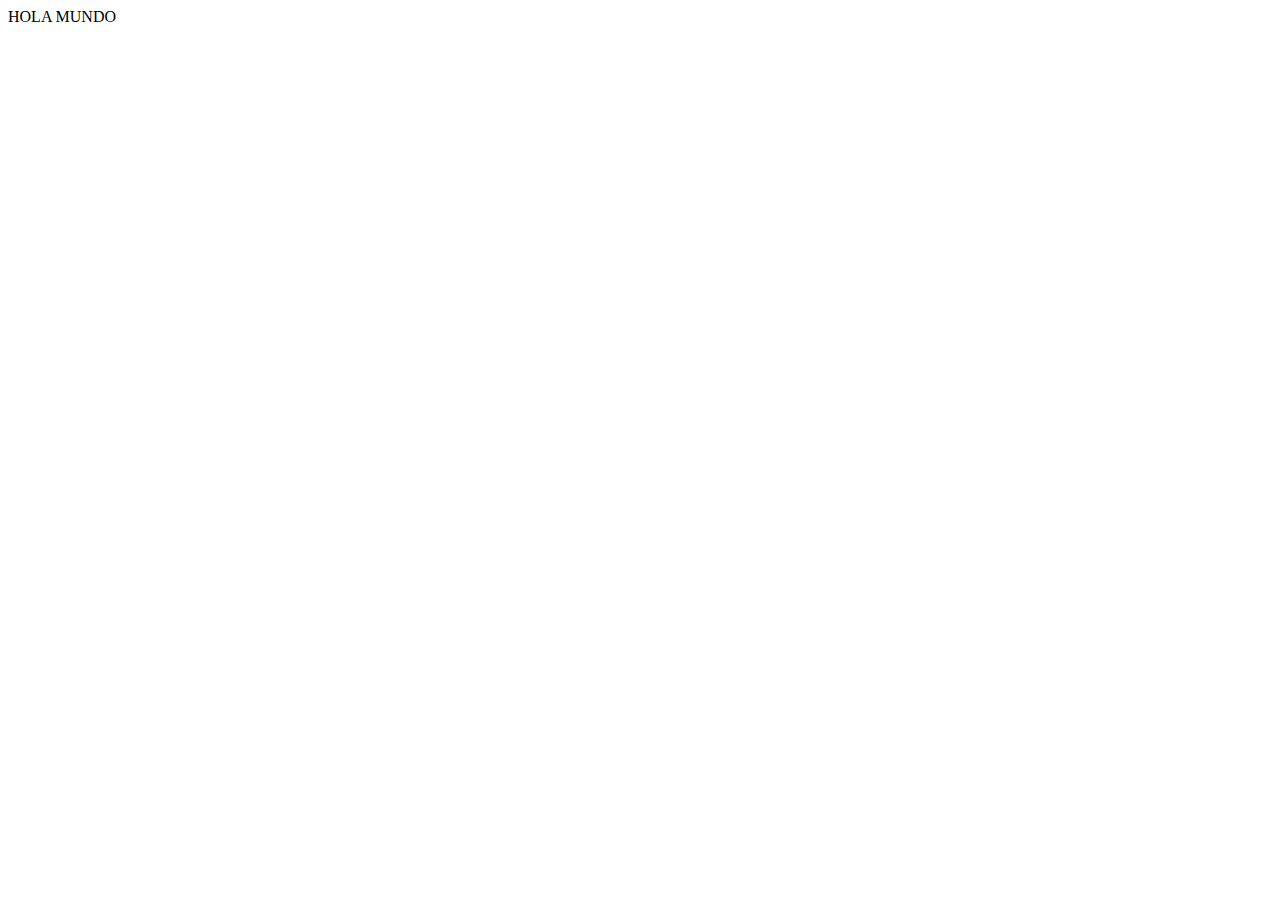
==== index.html @ 6c5b9989 "Crear un archivo index.html" ====
<!DOCTYPE html>
<html lang="en">
<head>
    <meta charset="UTF-8">
    <meta http-equiv="X-UA-Compatible" content="IE=edge">
    <meta name="viewport" content="width=device-width, initial-scale=1.0">
    <title>Document</title>
</head>
<body>
    <div> HOLA MUNDO</div>
</body>
</html>
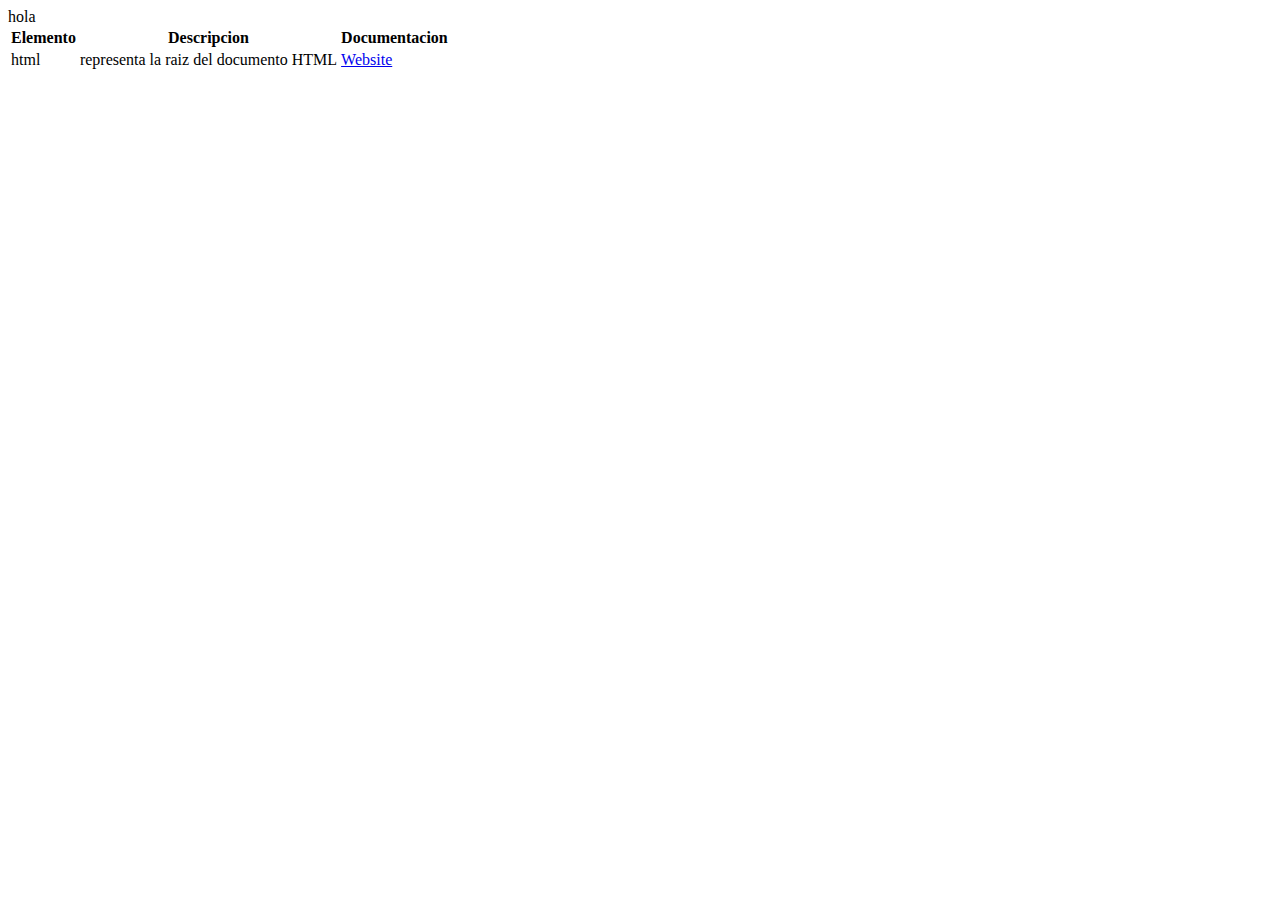
==== commit a9058a19: "Crear nuevo  archivo index.html" ====
--- a/index.html
+++ b/index.html
@@ -7,6 +7,20 @@
     <title>Document</title>
 </head>
 <body>
-    <div> HOLA MUNDO</div>
+    <div>hola</div>
+    <table>
+        <thead>
+            <tr>
+                <th>Elemento</th>
+                <th>Descripcion</th>
+                <th>Documentacion</th>
+            </tr>
+        </thead>
+        <tbody>
+                <td>html</td>
+                <td>representa la raiz del documento HTML</td>
+                <td><a href="https://example.com" target= "_blank">Website</a></td>
+        </tbody>
+    </table>
 </body>
 </html>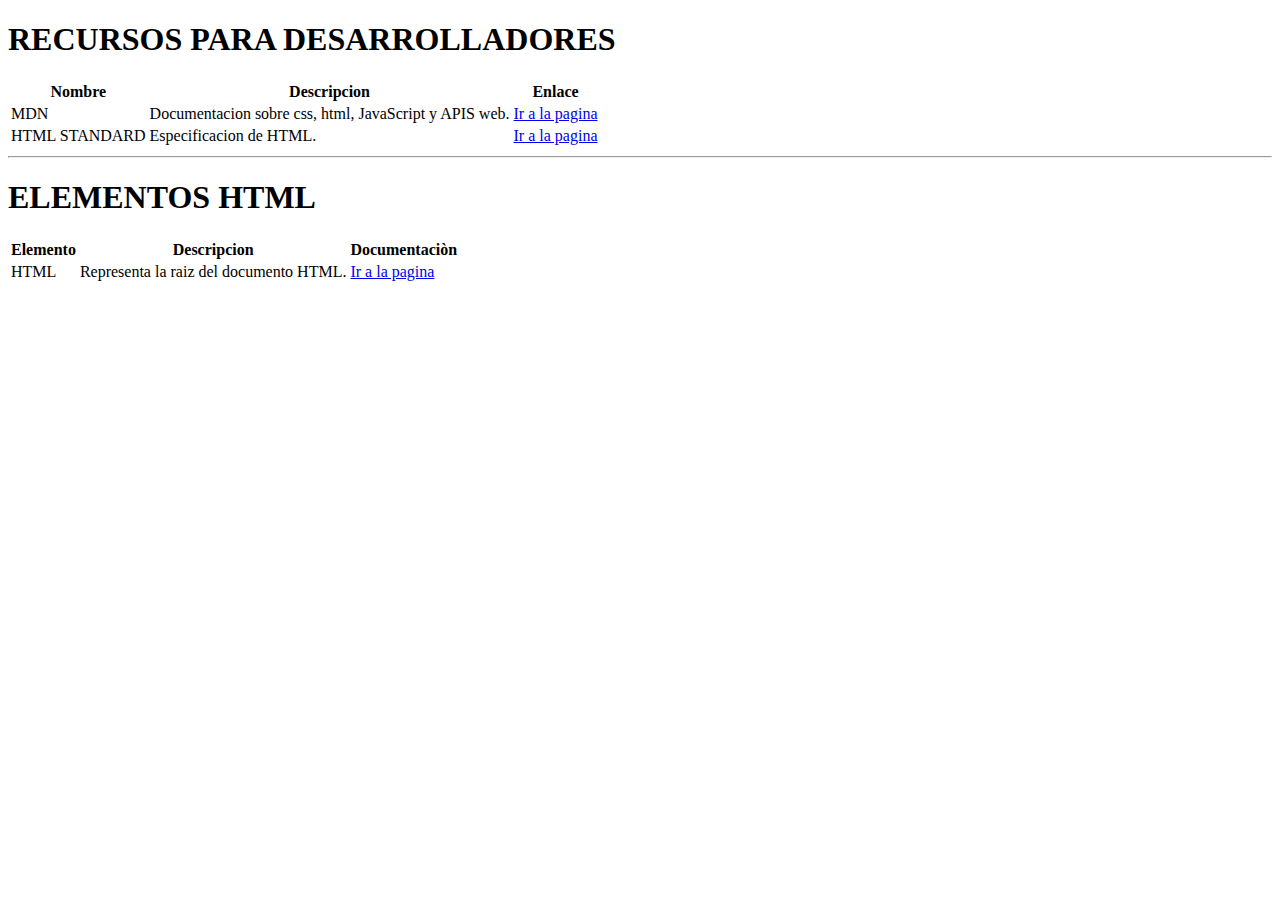
==== commit 30e5563e: "Corrige tabla" ====
--- a/index.html
+++ b/index.html
@@ -7,20 +7,45 @@
     <title>Document</title>
 </head>
 <body>
-    <div>hola</div>
+    <h1>RECURSOS PARA DESARROLLADORES</h1>
+    <table>
+        <thead>
+            <tr>
+                <th>Nombre</th>
+                <th>Descripcion</th>
+                <th>Enlace</th>
+            </tr>
+        </thead>
+   
+        <tbody>
+            <tr>
+                <td>MDN</td>
+                <td>Documentacion sobre css, html, JavaScript y APIS web.</td>
+                <td><a href="https://developer.mozilla.org/es/" target= "_blank">Ir a la pagina</a></td>
+            </tr>
+            <tr>
+                <td>HTML STANDARD</td>
+                <td>Especificacion de HTML.</td>
+                <td><a href="https://html.spec.whatwg.org/" target= "_blank">Ir a la pagina</a></td>
+            </tr>
+        </tbody>   
+
+    </table>
+    <hr>
+    <h1>ELEMENTOS HTML</h1>
     <table>
         <thead>
             <tr>
                 <th>Elemento</th>
                 <th>Descripcion</th>
-                <th>Documentacion</th>
+                <th>Documentaciòn</th>
             </tr>
         </thead>
         <tbody>
-                <td>html</td>
-                <td>representa la raiz del documento HTML</td>
-                <td><a href="https://example.com" target= "_blank">Website</a></td>
-        </tbody>
+            <td>HTML</td>
+            <td>Representa la raiz del documento HTML.</td>
+            <td><a href="https://developer.mozilla.org/en-US/docs/Web/HTML/Element/html" target= "_blank">Ir a la pagina</a></td>
+    </tbody>
     </table>
 </body>
 </html>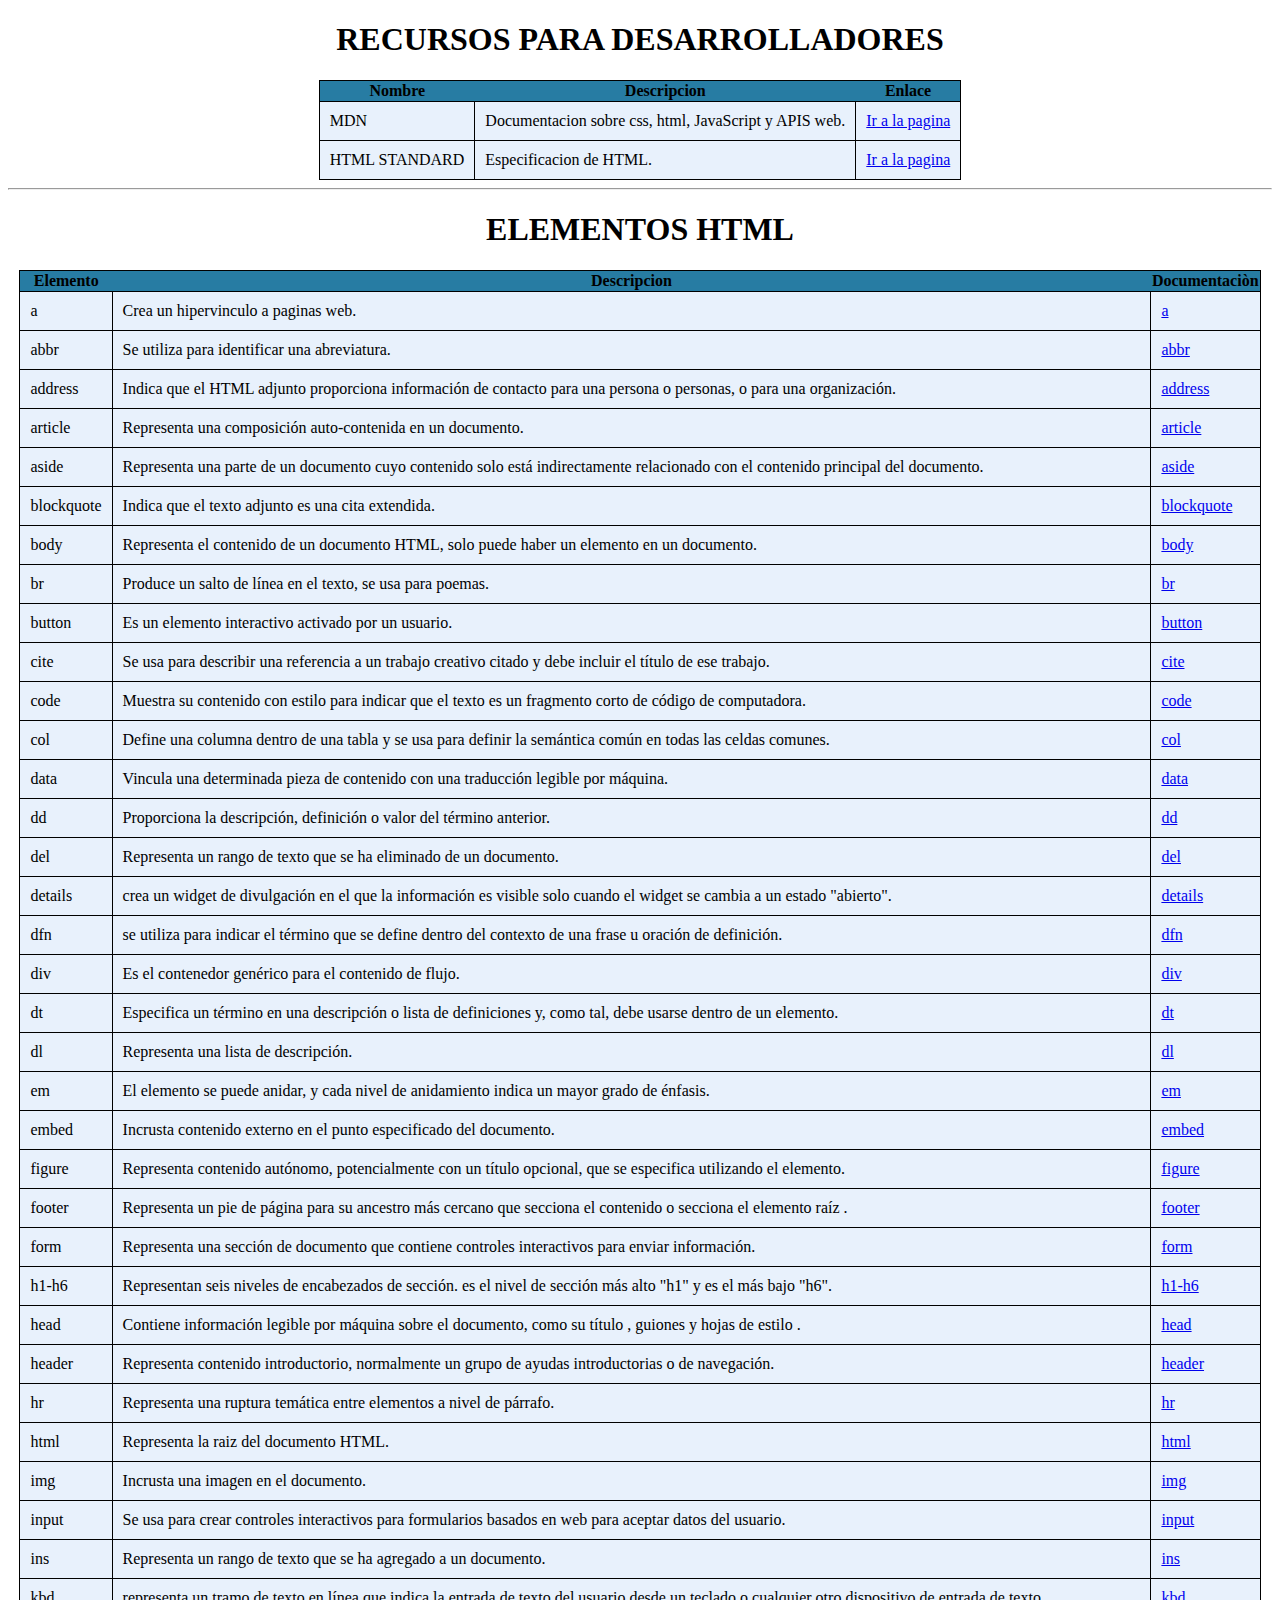
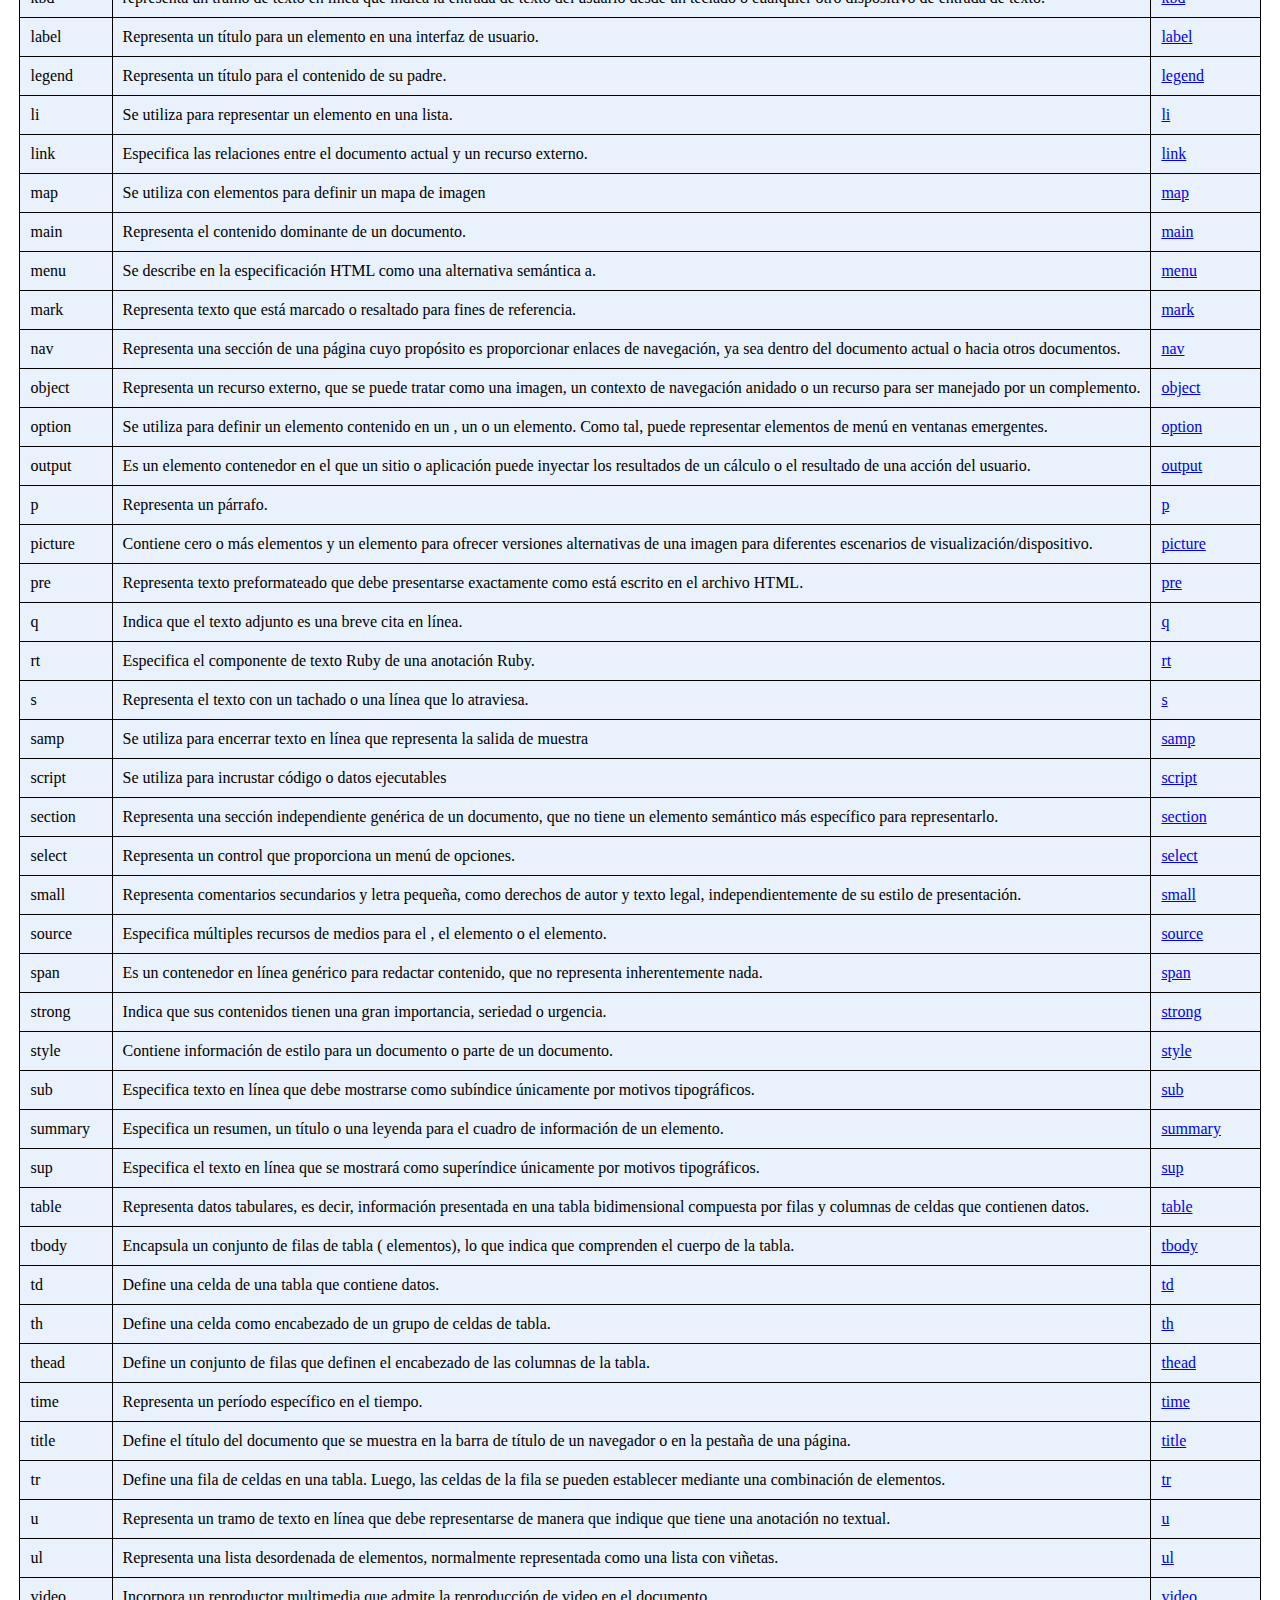
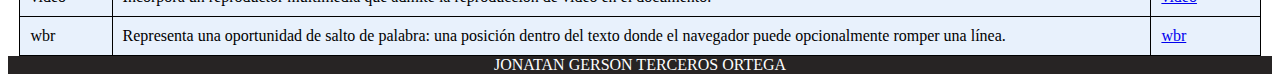
==== commit 8231c8bc: "Completar los elementos a la Tabla" ====
--- a/index.html
+++ b/index.html
@@ -4,8 +4,11 @@
     <meta charset="UTF-8">
     <meta http-equiv="X-UA-Compatible" content="IE=edge">
     <meta name="viewport" content="width=device-width, initial-scale=1.0">
-    <title>Document</title>
+    <title>TECNOLOGIAS WEB</title>
+    <link rel="stylesheet" href="style.css">
+
 </head>
+
 <body>
     <h1>RECURSOS PARA DESARROLLADORES</h1>
     <table>
@@ -33,6 +36,7 @@
     </table>
     <hr>
     <h1>ELEMENTOS HTML</h1>
+    <!--<img src="img/html.png" alt="HTML">-->
     <table>
         <thead>
             <tr>
@@ -42,10 +46,388 @@
             </tr>
         </thead>
         <tbody>
-            <td>HTML</td>
-            <td>Representa la raiz del documento HTML.</td>
-            <td><a href="https://developer.mozilla.org/en-US/docs/Web/HTML/Element/html" target= "_blank">Ir a la pagina</a></td>
+            <tr>
+                <td>a</td>
+                <td>Crea un hipervinculo a paginas web.</td>
+                <td><a href="https://developer.mozilla.org/en-US/docs/Web/HTML/Element/a" target= "_blank">a</a></td>
+            </tr>
+            <tr>
+                <td>abbr</td>
+                <td>Se utiliza para identificar una abreviatura.</td>
+                <td><a href="https://developer.mozilla.org/en-US/docs/Web/HTML/Element/abbr" target= "_blank">abbr</a></td>
+            </tr>
+            <tr>
+                <td>address</td>
+                <td>Indica que el HTML adjunto proporciona información de contacto para una persona o personas, o para una organización.</td>
+                <td><a href="https://developer.mozilla.org/en-US/docs/Web/HTML/Element/address" target= "_blank">address</a></td>
+            </tr>
+            <tr>
+                <td>article</td>
+                <td>Representa una composición auto-contenida en un documento.</td>
+                <td><a href="https://developer.mozilla.org/en-US/docs/Web/HTML/Element/article" target= "_blank">article</a></td>
+            </tr>
+            <tr>
+                <td>aside</td>
+                <td>Representa una parte de un documento cuyo contenido solo está indirectamente relacionado con el contenido principal del documento.</td>
+                <td><a href="https://developer.mozilla.org/en-US/docs/Web/HTML/Element/aside" target= "_blank">aside</a></td>
+            </tr>
+            <tr>
+                <td>blockquote</td>
+                <td>Indica que el texto adjunto es una cita extendida.</td>
+                <td><a href="https://developer.mozilla.org/en-US/docs/Web/HTML/Element/blockquote" target= "_blank">blockquote</a></td>
+            </tr>
+            <tr>
+                <td>body</td>
+                <td>Representa el contenido de un documento HTML, solo puede haber un elemento en un documento.</td>
+                <td><a href="https://developer.mozilla.org/en-US/docs/Web/HTML/Element/body" target= "_blank">body</a></td>
+            </tr>
+            <tr>
+                <td>br</td>
+                <td>Produce un salto de línea en el texto, se usa para poemas.</td>
+                <td><a href="https://developer.mozilla.org/en-US/docs/Web/HTML/Element/br" target= "_blank">br</a></td>
+            </tr>
+            <tr>
+                <td>button</td>
+                <td>Es un elemento interactivo activado por un usuario.</td>
+                <td><a href="https://developer.mozilla.org/en-US/docs/Web/HTML/Element/button" target= "_blank">button</a></td>
+            </tr>
+            <tr>
+                <td>cite</td>
+                <td>Se usa para describir una referencia a un trabajo creativo citado y debe incluir el título de ese trabajo.</td>
+                <td><a href="https://developer.mozilla.org/en-US/docs/Web/HTML/Element/cite" target= "_blank">cite</a></td>
+            </tr>
+            <tr>
+                <td>code</td>
+                <td>Muestra su contenido con estilo para indicar que el texto es un fragmento corto de código de computadora.</td>
+                <td><a href="https://developer.mozilla.org/en-US/docs/Web/HTML/Element/code" target= "_blank">code</a></td>
+            </tr>
+            <tr>
+                <td>col</td>
+                <td>Define una columna dentro de una tabla y se usa para definir la semántica común en todas las celdas comunes.</td>
+                <td><a href="https://developer.mozilla.org/en-US/docs/Web/HTML/Element/col" target= "_blank">col</a></td>
+            </tr>
+            <tr>
+                <td>data</td>
+                <td>Vincula una determinada pieza de contenido con una traducción legible por máquina.</td>
+                <td><a href="https://developer.mozilla.org/en-US/docs/Web/HTML/Element/data" target= "_blank">data</a></td>
+            </tr>
+            <tr>
+                <td>dd</td>
+                <td>Proporciona la descripción, definición o valor del término anterior.</td>
+                <td><a href="https://developer.mozilla.org/en-US/docs/Web/HTML/Element/dd" target= "_blank">dd</a></td>
+            </tr>
+            <tr>
+                <td>del</td>
+                <td>Representa un rango de texto que se ha eliminado de un documento.</td>
+                <td><a href="https://developer.mozilla.org/en-US/docs/Web/HTML/Element/del" target= "_blank">del</a></td>
+            </tr>
+            <tr>
+                <td>details</td>
+                <td>crea un widget de divulgación en el que la información es visible solo cuando el widget se cambia a un estado "abierto".</td>
+                <td><a href="https://developer.mozilla.org/en-US/docs/Web/HTML/Element/details" target= "_blank">details</a></td>
+            </tr>
+            <tr>
+                <td>dfn</td>
+                <td>se utiliza para indicar el término que se define dentro del contexto de una frase u oración de definición.</td>
+                <td><a href="https://developer.mozilla.org/en-US/docs/Web/HTML/Element/dfn" target= "_blank">dfn</a></td>
+            </tr>
+            <tr>
+                <td>div</td>
+                <td>Es el contenedor genérico para el contenido de flujo.</td>
+                <td><a href="https://developer.mozilla.org/en-US/docs/Web/HTML/Element/div" target= "_blank">div</a></td>
+            </tr>
+            <tr>
+                <td>dt</td>
+                <td>Especifica un término en una descripción o lista de definiciones y, como tal, debe usarse dentro de un elemento.</td>
+                <td><a href="https://developer.mozilla.org/en-US/docs/Web/HTML/Element/dt" target= "_blank">dt</a></td>
+            </tr>
+            <tr>
+                <td>dl</td>
+                <td>Representa una lista de descripción.</td>
+                <td><a href="https://developer.mozilla.org/en-US/docs/Web/HTML/Element/dl" target= "_blank">dl</a></td>
+            </tr>
+            <tr>
+                <td>em</td>
+                <td>El elemento se puede anidar, y cada nivel de anidamiento indica un mayor grado de énfasis.</td>
+                <td><a href="https://developer.mozilla.org/en-US/docs/Web/HTML/Element/em" target= "_blank">em</a></td>
+            </tr>
+            <tr>
+                <td>embed</td>
+                <td>Incrusta contenido externo en el punto especificado del documento.</td>
+                <td><a href="https://developer.mozilla.org/en-US/docs/Web/HTML/Element/embed" target= "_blank">embed</a></td>
+            </tr>
+            <tr>
+                <td>figure</td>
+                <td>Representa contenido autónomo, potencialmente con un título opcional, que se especifica utilizando el elemento.</td>
+                <td><a href="https://developer.mozilla.org/en-US/docs/Web/HTML/Element/figure" target= "_blank">figure</a></td>
+            </tr>
+            <tr>
+                <td>footer</td>
+                <td>Representa un pie de página para su ancestro más cercano que secciona el contenido o secciona el elemento raíz .</td>
+                <td><a href="https://developer.mozilla.org/en-US/docs/Web/HTML/Element/footer" target= "_blank">footer</a></td>
+            </tr>
+            <tr>
+                <td>form</td>
+                <td>Representa una sección de documento que contiene controles interactivos para enviar información.</td>
+                <td><a href="https://developer.mozilla.org/en-US/docs/Web/HTML/Element/form" target= "_blank">form</a></td>
+            </tr>
+            <tr>
+                <td>h1-h6</td>
+                <td>Representan seis niveles de encabezados de sección. es el nivel de sección más alto "h1" y es el más bajo "h6".</td>
+                <td><a href="https://developer.mozilla.org/en-US/docs/Web/HTML/Element/Heading_Elements" target= "_blank">h1-h6</a></td>
+            </tr>
+            <tr>
+                <td>head</td>
+                <td>Contiene información legible por máquina sobre el documento, como su título , guiones y hojas de estilo .</td>
+                <td><a href="https://developer.mozilla.org/en-US/docs/Web/HTML/Element/head" target= "_blank">head</a></td>
+            </tr>
+            <tr>
+                <td>header</td>
+                <td>Representa contenido introductorio, normalmente un grupo de ayudas introductorias o de navegación.</td>
+                <td><a href="https://developer.mozilla.org/en-US/docs/Web/HTML/Element/header" target= "_blank">header</a></td>
+            </tr>
+            <tr>
+                <td>hr</td>
+                <td>Representa una ruptura temática entre elementos a nivel de párrafo.</td>
+                <td><a href="https://developer.mozilla.org/en-US/docs/Web/HTML/Element/hr" target= "_blank">hr</a></td>
+            </tr>
+            <tr>
+                <td>html</td>
+                <td>Representa la raiz del documento HTML.</td>
+                <td><a href="https://developer.mozilla.org/en-US/docs/Web/HTML/Element/html" target= "_blank">html</a></td>
+            </tr>
+            <tr>
+                <td>img</td>
+                <td>Incrusta una imagen en el documento.</td>
+                <td><a href="https://developer.mozilla.org/en-US/docs/Web/HTML/Element/img" target= "_blank">img</a></td>
+            </tr>
+            <tr>
+                <td>input</td>
+                <td>Se usa para crear controles interactivos para formularios basados en web para aceptar datos del usuario.</td>
+                <td><a href="https://developer.mozilla.org/en-US/docs/Web/HTML/Element/input" target= "_blank">input</a></td>
+            </tr>
+            <tr>
+                <td>ins</td>
+                <td>Representa un rango de texto que se ha agregado a un documento. </td>
+                <td><a href="https://developer.mozilla.org/en-US/docs/Web/HTML/Element/ins" target= "_blank">ins</a></td>
+            </tr>
+            <tr>
+                <td>kbd</td>
+                <td> representa un tramo de texto en línea que indica la entrada de texto del usuario desde un teclado o cualquier otro dispositivo de entrada de texto.</td>
+                <td><a href="https://developer.mozilla.org/en-US/docs/Web/HTML/Element/kbd" target= "_blank">kbd</a></td>
+            </tr>
+            <tr>
+                <td>label</td>
+                <td>Representa un título para un elemento en una interfaz de usuario.</td>
+                <td><a href="https://developer.mozilla.org/en-US/docs/Web/HTML/Element/label" target= "_blank">label</a></td>
+            </tr>
+            <tr>
+                <td>legend</td>
+                <td>Representa un título para el contenido de su padre.</td>
+                <td><a href="https://developer.mozilla.org/en-US/docs/Web/HTML/Element/legend" target= "_blank">legend</a></td>
+            </tr>
+            <tr>
+                <td>li</td>
+                <td>Se utiliza para representar un elemento en una lista.</td>
+                <td><a href="https://developer.mozilla.org/en-US/docs/Web/HTML/Element/li" target= "_blank">li</a></td>
+            </tr>
+            <tr>
+                <td>link</td>
+                <td>Especifica las relaciones entre el documento actual y un recurso externo.</td>
+                <td><a href="https://developer.mozilla.org/en-US/docs/Web/HTML/Element/link" target= "_blank">link</a></td>
+            </tr>
+            <tr>
+                <td>map</td>
+                <td>Se utiliza con elementos para definir un mapa de imagen</td>
+                <td><a href="https://developer.mozilla.org/en-US/docs/Web/HTML/Element/map" target= "_blank">map</a></td>
+            </tr>
+            <tr>
+                <td>main</td>
+                <td>Representa el contenido dominante de un documento.</td>
+                <td><a href="https://developer.mozilla.org/en-US/docs/Web/HTML/Element/main" target= "_blank">main</a></td>
+            </tr>
+            <tr>
+                <td>menu</td>
+                <td>Se describe en la especificación HTML como una alternativa semántica a.</td>
+                <td><a href="https://developer.mozilla.org/en-US/docs/Web/HTML/Element/menu" target= "_blank">menu</a></td>
+            </tr>
+            <tr>
+                <td>mark</td>
+                <td>Representa texto que está marcado o resaltado para fines de referencia.</td>
+                <td><a href="https://developer.mozilla.org/en-US/docs/Web/HTML/Element/mark" target= "_blank">mark</a></td>
+            </tr>
+            <tr>
+                <td>nav</td>
+                <td>Representa una sección de una página cuyo propósito es proporcionar enlaces de navegación, ya sea dentro del documento actual o hacia otros documentos. </td>
+                <td><a href="https://developer.mozilla.org/en-US/docs/Web/HTML/Element/nav" target= "_blank">nav</a></td>
+            </tr>
+            <tr>
+                <td>object</td>
+                <td>Representa un recurso externo, que se puede tratar como una imagen, un contexto de navegación anidado o un recurso para ser manejado por un complemento.</td>
+                <td><a href="https://developer.mozilla.org/en-US/docs/Web/HTML/Element/object" target= "_blank">object</a></td>
+            </tr>
+            <tr>
+                <td>option</td>
+                <td>Se utiliza para definir un elemento contenido en un , un o un elemento. Como tal, puede representar elementos de menú en ventanas emergentes.</td>
+                <td><a href="https://developer.mozilla.org/en-US/docs/Web/HTML/Element/option" target= "_blank">option</a></td>
+            </tr>
+            <tr>
+                <td>output</td>
+                <td>Es un elemento contenedor en el que un sitio o aplicación puede inyectar los resultados de un cálculo o el resultado de una acción del usuario.</td>
+                <td><a href="https://developer.mozilla.org/en-US/docs/Web/HTML/Element/output" target= "_blank">output</a></td>
+            </tr>
+            <tr>
+                <td>p</td>
+                <td>Representa un párrafo.</td>
+                <td><a href="https://developer.mozilla.org/en-US/docs/Web/HTML/Element/p" target= "_blank">p</a></td>
+            </tr>
+            <tr>
+                <td>picture</td>
+                <td>Contiene cero o más elementos y un elemento para ofrecer versiones alternativas de una imagen para diferentes escenarios de visualización/dispositivo.</td>
+                <td><a href="https://developer.mozilla.org/en-US/docs/Web/HTML/Element/picture" target= "_blank">picture</a></td>
+            </tr>
+            <tr>
+                <td>pre</td>
+                <td>Representa texto preformateado que debe presentarse exactamente como está escrito en el archivo HTML.</td>
+                <td><a href="https://developer.mozilla.org/en-US/docs/Web/HTML/Element/pre" target= "_blank">pre</a></td>
+            </tr>
+            <tr>
+                <td>q</td>
+                <td>Indica que el texto adjunto es una breve cita en línea.</td>
+                <td><a href="https://developer.mozilla.org/en-US/docs/Web/HTML/Element/q" target= "_blank">q</a></td>
+            </tr>
+            <tr>
+                <td>rt</td>
+                <td>Especifica el componente de texto Ruby de una anotación Ruby.</td>
+                <td><a href="https://developer.mozilla.org/en-US/docs/Web/HTML/Element/rt" target= "_blank">rt</a></td>
+            </tr>
+            <tr>
+                <td>s</td>
+                <td>Representa el texto con un tachado o una línea que lo atraviesa.</td>
+                <td><a href="https://developer.mozilla.org/en-US/docs/Web/HTML/Element/s" target= "_blank">s</a></td>
+            </tr>
+            <tr>
+                <td>samp</td>
+                <td>Se utiliza para encerrar texto en línea que representa la salida de muestra</td>
+                <td><a href="https://developer.mozilla.org/en-US/docs/Web/HTML/Element/samp" target= "_blank">samp</a></td>
+            </tr>
+            <tr>
+                <td>script</td>
+                <td>Se utiliza para incrustar código o datos ejecutables</td>
+                <td><a href="https://developer.mozilla.org/en-US/docs/Web/HTML/Element/script" target= "_blank">script</a></td>
+            </tr>
+            <tr>
+                <td>section</td>
+                <td>Representa una sección independiente genérica de un documento, que no tiene un elemento semántico más específico para representarlo.</td>
+                <td><a href="https://developer.mozilla.org/en-US/docs/Web/HTML/Element/section" target= "_blank">section</a></td>
+            </tr>
+            <tr>
+                <td>select</td>
+                <td>Representa un control que proporciona un menú de opciones.</td>
+                <td><a href="https://developer.mozilla.org/en-US/docs/Web/HTML/Element/select" target= "_blank">select</a></td>
+            </tr>
+            <tr>
+                <td>small</td>
+                <td>Representa comentarios secundarios y letra pequeña, como derechos de autor y texto legal, independientemente de su estilo de presentación.</td>
+                <td><a href="https://developer.mozilla.org/en-US/docs/Web/HTML/Element/small" target= "_blank">small</a></td>
+            </tr>
+            <tr>
+                <td>source</td>
+                <td>Especifica múltiples recursos de medios para el , el elemento o el elemento.</td>
+                <td><a href="https://developer.mozilla.org/en-US/docs/Web/HTML/Element/source" target= "_blank">source</a></td>
+            </tr>
+            <tr>
+                <td>span</td>
+                <td>Es un contenedor en línea genérico para redactar contenido, que no representa inherentemente nada.</td>
+                <td><a href="https://developer.mozilla.org/en-US/docs/Web/HTML/Element/span" target= "_blank">span</a></td>
+            </tr>
+            <tr>
+                <td>strong</td>
+                <td>Indica que sus contenidos tienen una gran importancia, seriedad o urgencia.</td>
+                <td><a href="https://developer.mozilla.org/en-US/docs/Web/HTML/Element/strong" target= "_blank">strong</a></td>
+            </tr>
+            <tr>
+                <td>style</td>
+                <td>Contiene información de estilo para un documento o parte de un documento.</td>
+                <td><a href="https://developer.mozilla.org/en-US/docs/Web/HTML/Element/style" target= "_blank">style</a></td>
+            </tr>
+            <tr>
+                <td>sub</td>
+                <td>Especifica texto en línea que debe mostrarse como subíndice únicamente por motivos tipográficos.</td>
+                <td><a href="https://developer.mozilla.org/en-US/docs/Web/HTML/Element/sub" target= "_blank">sub</a></td>
+            </tr>
+            <tr>
+                <td>summary</td>
+                <td>Especifica un resumen, un título o una leyenda para el cuadro de información de un elemento.</td>
+                <td><a href="https://developer.mozilla.org/en-US/docs/Web/HTML/Element/summary" target= "_blank">summary</a></td>
+            </tr>
+            <tr>
+                <td>sup</td>
+                <td>Especifica el texto en línea que se mostrará como superíndice únicamente por motivos tipográficos.</td>
+                <td><a href="https://developer.mozilla.org/en-US/docs/Web/HTML/Element/sup" target= "_blank">sup</a></td>
+            </tr>
+            <tr>
+                <td>table</td>
+                <td>Representa datos tabulares, es decir, información presentada en una tabla bidimensional compuesta por filas y columnas de celdas que contienen datos.</td>
+                <td><a href="https://developer.mozilla.org/en-US/docs/Web/HTML/Element/table" target= "_blank">table</a></td>
+            </tr>
+            <tr>
+                <td>tbody</td>
+                <td>Encapsula un conjunto de filas de tabla ( elementos), lo que indica que comprenden el cuerpo de la tabla.</td>
+                <td><a href="https://developer.mozilla.org/en-US/docs/Web/HTML/Element/tbody" target= "_blank">tbody</a></td>
+            </tr>
+            <tr>
+                <td>td</td>
+                <td>Define una celda de una tabla que contiene datos. </td>
+                <td><a href="https://developer.mozilla.org/en-US/docs/Web/HTML/Element/td" target= "_blank">td</a></td>
+            </tr>
+            <tr>
+                <td>th</td>
+                <td>Define una celda como encabezado de un grupo de celdas de tabla.</td>
+                <td><a href="https://developer.mozilla.org/en-US/docs/Web/HTML/Element/th" target= "_blank">th</a></td>
+            </tr>
+            <tr>
+                <td>thead</td>
+                <td>Define un conjunto de filas que definen el encabezado de las columnas de la tabla.</td>
+                <td><a href="https://developer.mozilla.org/en-US/docs/Web/HTML/Element/thead" target= "_blank">thead</a></td>
+            </tr>
+            <tr>
+                <td>time</td>
+                <td>Representa un período específico en el tiempo.</td>
+                <td><a href="https://developer.mozilla.org/en-US/docs/Web/HTML/Element/time" target= "_blank">time</a></td>
+            </tr>
+            <tr>
+                <td>title</td>
+                <td>Define el título del documento que se muestra en la barra de título de un navegador o en la pestaña de una página. </td>
+                <td><a href="https://developer.mozilla.org/en-US/docs/Web/HTML/Element/title" target= "_blank">title</a></td>
+            </tr>
+            <tr>
+                <td>tr</td>
+                <td>Define una fila de celdas en una tabla. Luego, las celdas de la fila se pueden establecer mediante una combinación de elementos.</td>
+                <td><a href="https://developer.mozilla.org/en-US/docs/Web/HTML/Element/tr" target= "_blank">tr</a></td>
+            </tr>
+            <tr>
+                <td>u</td>
+                <td>Representa un tramo de texto en línea que debe representarse de manera que indique que tiene una anotación no textual. </td>
+                <td><a href="https://developer.mozilla.org/en-US/docs/Web/HTML/Element/u" target= "_blank">u</a></td>
+            </tr>
+            <tr>
+                <td>ul</td>
+                <td>Representa una lista desordenada de elementos, normalmente representada como una lista con viñetas.</td>
+                <td><a href="https://developer.mozilla.org/en-US/docs/Web/HTML/Element/ul" target= "_blank">ul</a></td>
+            </tr>
+            <tr>
+                <td>video</td>
+                <td>Incorpora un reproductor multimedia que admite la reproducción de video en el documento.</td>
+                <td><a href="https://developer.mozilla.org/en-US/docs/Web/HTML/Element/video" target= "_blank">video</a></td>
+            </tr>   
+            <tr>
+                <td>wbr</td>
+                <td>Representa una oportunidad de salto de palabra: una posición dentro del texto donde el navegador puede opcionalmente romper una línea.</td>
+                <td><a href="https://developer.mozilla.org/en-US/docs/Web/HTML/Element/wbr" target= "_blank">wbr</a></td>
+            </tr>   
     </tbody>
     </table>
+    <footer>JONATAN GERSON TERCEROS ORTEGA</footer>
 </body>
 </html>--- a/style.css
+++ b/style.css
@@ -0,0 +1,45 @@
+body{
+    background-color:white;
+}
+img{
+    height: auto;
+    width: 150px;
+    float: right;
+    border: 0ch;
+   
+}
+h1{
+    text-align:center;
+    
+}
+table,tr,td{
+    margin: auto;
+    border: 1px solid black;
+    padding: 10px;
+    border-collapse: collapse;
+ 
+}
+tr:hover{
+   color: rgb(14, 11, 11);
+   background-color: rgba(255, 255, 255, 0);
+    
+}
+td:hover{
+    color: rgb(0, 0, 0);
+    background-color: rgba(0, 0, 0, 0);
+     
+ }
+td{
+    background-color: rgb(232, 241, 252);
+}
+tr{
+    background-color: rgb(39, 124, 163);
+}
+
+
+footer{
+    width: 100%;
+    background-color: rgb(39, 36, 36);
+    color: white;
+    text-align:center;
+}